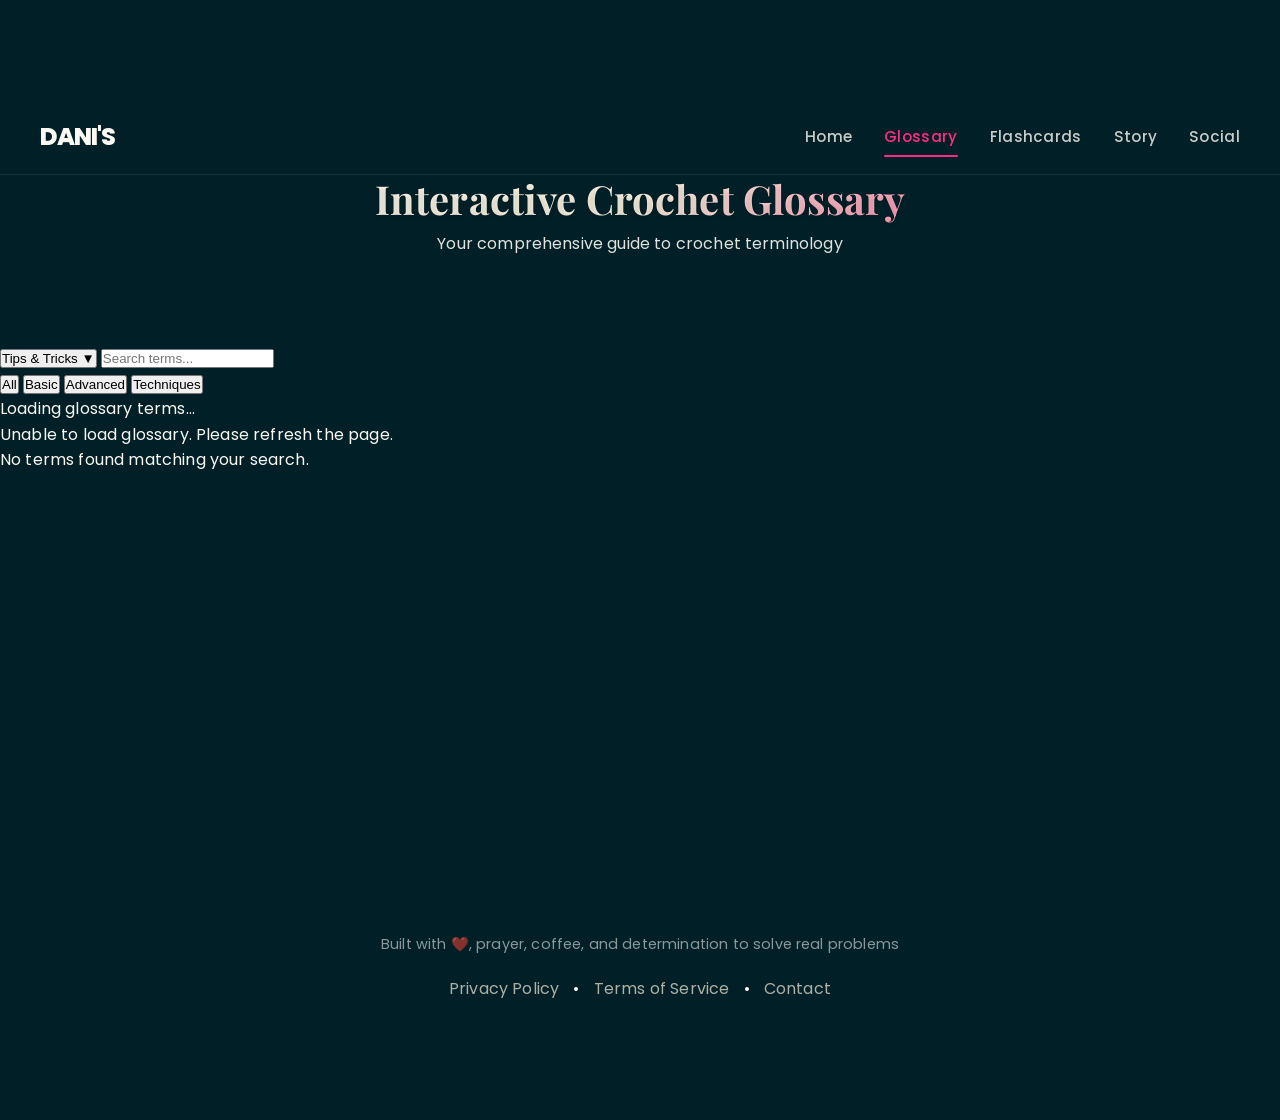
==== glossary.html @ 4606fe56 "Refactor navigation structure in glossary.html" ====
<!DOCTYPE html>
<html lang="en">
<head>
    <!-- Google tag (gtag.js) -->
<script async src="https://www.googletagmanager.com/gtag/js?id=G-P61S6S6L12"></script>
<script>
  window.dataLayer = window.dataLayer || [];
  function gtag(){dataLayer.push(arguments);}
  gtag('js', new Date());
  gtag('config', 'G-P61S6S6L12');
</script>
    <meta charset="UTF-8">
    <meta name="viewport" content="width=device-width, initial-scale=1.0">
    <title>Crochet Glossary - DANI'S</title>
    <link rel="stylesheet" href="styles.css">
    <link rel="stylesheet" href="glossary.css">
    <link href="https://fonts.googleapis.com/css2?family=Poppins:wght@300;400;600;700&family=Playfair+Display:wght@700&display=swap" rel="stylesheet">
</head>
<body>
    <!-- AdSense Top -->
    <div class="adsense-top">
        <ins class="adsbygoogle"
            style="display:block"
            data-ad-client="ca-pub-9422928756201532"
            data-ad-slot="5658247632"
            data-ad-format="horizontal"
            data-full-width-responsive="true"></ins>
        <script>
            (adsbygoogle = window.adsbygoogle || []).push({});
        </script>
    </div>    
    
    <!-- Navigation -->
                <nav id="nav">
            <a href="index.html" class="nav-brand">DANI'S</a>
            <div class="nav-links">
                <a href="index.html">Home</a>
                <a href="glossary.html" class="active">Glossary</a>
                <a href="flashcard.html">Flashcards</a>
                <a href="story.html">Story</a>
                <a href="follow.html">Social</a>
            </div>
        </nav>
    
    <!-- Header -->
    <div class="header">
        <h1>Interactive Crochet Glossary</h1>
        <p>Your comprehensive guide to crochet terminology</p>
    </div>
    
    <div class="content-wrapper">
        <!-- Search Section with Tips on same line -->
        <div class="glossary-search">
            <button id="tips-toggle" class="glossary-tips-btn">
                <span>Tips & Tricks</span>
                <span id="tips-arrow">▼</span>
            </button>
            <input type="text" id="search-input" class="glossary-search-input" placeholder="Search terms...">
            
            <!-- Tips dropdown -->
            <div id="tips-content" class="glossary-tips-content hidden">
                <p><strong>US vs UK Terms:</strong> Remember that UK terms are one step up from US terms!</p>
                <p><strong>Practice with Flashcards:</strong> Try our <a href="flashcard.html">interactive flashcards</a> to memorize terms faster.</p>
                <p><strong>Take the Quiz:</strong> Test your knowledge with our quizzes (coming soon!).</p>
                <p><strong>Difficulty Levels:</strong> 1 star = beginner, 5 stars = advanced.</p>
                <p><strong>Quick Search:</strong> Use the search bar to find specific stitches instantly.</p>
                <p><strong>Navigate Cards:</strong> Use the arrow buttons to browse through all crochet terms!</p>
            </div>
        </div>
        
        <!-- Main Content Area -->
        <div class="glossary-content">
            <!-- Filter Sidebar -->
            <div class="glossary-filters">
                <button class="glossary-filter-btn active" data-filter="all">All</button>
                <button class="glossary-filter-btn" data-filter="basic">Basic</button>
                <button class="glossary-filter-btn" data-filter="advanced">Advanced</button>
                <button class="glossary-filter-btn" data-filter="techniques">Techniques</button>
            </div>
            
            <!-- Grid Container with 3D effect -->
            <div class="glossary-container">
                <!-- Loading Message -->
                <div id="loading-message">Loading glossary terms...</div>
                
                <!-- Error Message -->
                <div id="error-message">Unable to load glossary. Please refresh the page.</div>
                
                <!-- No Results Message -->
                <div id="no-results">No terms found matching your search.</div>
                
                <!-- CAROUSEL: Grid container for cards -->
                <div class="glossary-terms">
                    <div id="terms-grid" class="glossary-grid">
                        <!-- Terms will be loaded here by glossary.js -->
                    </div>
                </div>
            </div>
        </div>
    </div>
    
    <!-- Footer -->
    <div class="footer">
        <p>Built with ❤️, prayer, coffee, and determination to solve real problems</p>
        <div style="margin-top: 20px;">
            <a href="privacy.html">Privacy Policy</a>
            <span style="margin: 0 10px;">•</span>
            <a href="privacy.html#terms">Terms of Service</a>
            <span style="margin: 0 10px;">•</span>
            <a href="privacy.html#contact">Contact</a>
        </div>
    </div>
    
    <!-- Sticky Navigation Script -->
    <script>
        window.addEventListener('scroll', function() {
            const nav = document.getElementById('nav');
            if (window.scrollY > 50) {
                nav.classList.add('scrolled');
            } else {
                nav.classList.remove('scrolled');
            }
        });
    </script>
    
    <!-- Load the external glossary.js file -->
    <script src="glossary.js"></script>
    
    <!-- AdSense Bottom -->
    <div class="adsense-bottom">
        <ins class="adsbygoogle"
            style="display:block"
            data-ad-client="ca-pub-9422928756201532"
            data-ad-slot="9304729040"
            data-ad-format="auto"
            data-full-width-responsive="true"></ins>
        <script>
            (adsbygoogle = window.adsbygoogle || []).push({});
        </script>
    </div>
</body>
</html>
---- styles.css ----
/* ===== ROOT VARIABLES ===== */
:root {
  --clr-primary-dark: #001f26;
  --clr-fuchsia: #ff2d82;
  --clr-coral: #ff6b7a;
  --clr-mauve: #d15694;
  --clr-secondary-dark: #3d1a2b;
  
  --clr-warm-white: #faf8f3;
  --clr-cream: #f6eedc;
  --clr-rich-brown: #4a2c2a;
  --clr-deep-chocolate: #2d1810;
  
  --font-primary: 'Poppins', -apple-system, BlinkMacSystemFont, sans-serif;
  --font-accent: 'Playfair Display', Georgia, serif;
  --font-display: 'Playfair Display', Georgia, serif;
  
  --space-xs: 0.5rem;
  --space-sm: 1rem;
  --space-md: 1.5rem;
  --space-lg: 2rem;
  --space-xl: 3rem;
  --space-2xl: 4rem;
  --space-xxl: 5rem;
  
  --shadow-sm: 0 2px 4px rgba(61, 26, 43, 0.1);
  --shadow-md: 0 4px 8px rgba(61, 26, 43, 0.15);
  --shadow-lg: 0 10px 15px rgba(61, 26, 43, 0.2);
  --shadow-xl: 0 20px 25px rgba(61, 26, 43, 0.25);
  --shadow-glow: 0 0 20px rgba(255, 45, 130, 0.3);
  --shadow-mauve: 0 10px 30px rgba(209, 86, 148, 0.3);
}

/* ===== BASE STYLES ===== */
* {
  margin: 0;
  padding: 0;
  box-sizing: border-box;
}

*::before,
*::after {
  box-sizing: inherit;
}

html {
  font-size: 16px;
  scroll-behavior: smooth;
  background: var(--clr-primary-dark);
}

body {
  font-family: var(--font-primary);
  background: var(--clr-primary-dark);
  color: var(--clr-warm-white);
  line-height: 1.6;
  overflow-x: hidden;
  min-height: 100vh;
  letter-spacing: 0.01em;
}

/* ===== LAYOUT ===== */
.container {
  max-width: 1200px;
  margin: 0 auto;
  padding: 40px var(--space-lg);
}

.container-wide {
  max-width: 1400px;
  margin: 0 auto;
  padding: 40px var(--space-lg);
}

.content-wrapper {
  padding-top: 40px;
  padding-bottom: 40px;
  min-height: calc(100vh - 400px);
}

/* ===== ADSENSE ===== */
.adsense-top {
  background: var(--clr-primary-dark);
  text-align: center;
  padding: 15px;
  min-height: 100px;
  position: relative;
  z-index: 10;
}

.adsense-bottom {
  background: var(--clr-primary-dark);
  text-align: center;
  padding: 15px;
  margin-top: 40px;
}

/* ===== NAVIGATION ===== */
#nav {
  background: var(--clr-primary-dark);
  padding: 18px 40px;
  display: flex;
  align-items: center;
  justify-content: space-between;
  position: sticky;
  top: 0;
  z-index: 100;
  border-bottom: 1px solid rgba(250, 248, 243, 0.08);
}

.nav-brand {
  font-family: var(--font-primary);
  font-size: 1.5rem;
  font-weight: 800;
  color: var(--clr-warm-white);
  text-decoration: none;
  letter-spacing: -1px;
  transition: color 0.3s ease;
}

.nav-brand:hover {
  color: var(--clr-fuchsia);
}

.nav-links {
  display: flex;
  gap: 32px;
  align-items: center;
}

.nav-links a {
  font-family: var(--font-primary);
  font-size: 0.95rem;
  font-weight: 500;
  color: var(--clr-warm-white);
  text-decoration: none;
  opacity: 0.8;
  transition: all 0.3s ease;
  letter-spacing: 0.02em;
  padding: 6px 0;
  position: relative;
}

.nav-links a:hover {
  opacity: 1;
  color: var(--clr-coral);
}

.nav-links a.active {
  opacity: 1;
  color: var(--clr-fuchsia);
}

.nav-links a.active::after {
  content: '';
  position: absolute;
  bottom: -2px;
  left: 0;
  right: 0;
  height: 2px;
  background: var(--clr-fuchsia);
  border-radius: 1px;
}

/* Screen Reader Only Text */
.sr-only {
    position: absolute;
    width: 1px;
    height: 1px;
    padding: 0;
    margin: -1px;
    overflow: hidden;
    clip: rect(0, 0, 0, 0);
    white-space: nowrap;
    border: 0;
}

/* ===== TYPOGRAPHY ===== */
.header {
  text-align: center;
  margin-bottom: var(--space-xl);
  padding: 0 20px;
}

.header h1 {
  font-size: clamp(1.8rem, 4vw, 2.5rem);
  font-weight: 700;
  color: var(--clr-warm-white);
  margin-bottom: var(--space-xs);
  background: linear-gradient(135deg, var(--clr-warm-white) 0%, var(--clr-cream) 50%, var(--clr-fuchsia) 100%);
  -webkit-background-clip: text;
  -webkit-text-fill-color: transparent;
  background-clip: text;
  text-shadow: 0 2px 4px rgba(0,0,0,0.1);
}

h1, h2, h3, h4, h5, h6 {
  font-family: var(--font-accent);
  font-weight: 700;
  line-height: 1.2;
  margin-bottom: var(--space-sm);
}

h1 { font-size: clamp(2rem, 5vw, 3rem); }
h2 { font-size: clamp(1.5rem, 4vw, 2.25rem); }
h3 { font-size: clamp(1.25rem, 3vw, 1.75rem); }

p {
  margin-bottom: var(--space-sm);
  color: var(--clr-warm-white);
  opacity: 0.9;
}

a {
  color: var(--clr-coral);
  text-decoration: none;
  transition: all 0.3s ease;
}

a:hover {
  color: var(--clr-fuchsia);
  text-decoration: underline;
}

/* ===== COMPONENTS ===== */
.btn {
  display: inline-block;
  padding: 12px 28px;
  background: linear-gradient(135deg, var(--clr-coral), var(--clr-fuchsia));
  color: var(--clr-warm-white);
  font-weight: 600;
  border-radius: 12px;
  transition: all 0.3s ease;
  box-shadow: var(--shadow-md);
  border: none;
  cursor: pointer;
  font-size: 1rem;
  text-align: center;
  text-decoration: none;
}

.btn:hover {
  transform: translateY(-2px);
  box-shadow: var(--shadow-lg);
  text-decoration: none;
}

.btn-secondary {
  background: transparent;
  border: 2px solid var(--clr-coral);
  color: var(--clr-coral);
}

.btn-secondary:hover {
  background: var(--clr-coral);
  color: var(--clr-warm-white);
}

/* ===== FOOTER ===== */
.footer,
.standard-footer {
  text-align: center;
  padding: var(--space-xl) var(--space-lg);
  margin-top: var(--space-xxl);
  position: relative;
  z-index: 1;
  background: var(--clr-primary-dark);
}

.footer p,
.footer-built {
  color: rgba(255, 255, 255, 0.6);
  font-size: 0.9rem;
}

.footer a,
.footer-links a {
  color: var(--clr-cream);
  opacity: 0.7;
}

.footer a:hover,
.footer-links a:hover {
  opacity: 1;
  text-decoration: none;
}

.footer-separator {
  color: var(--clr-cream);
  opacity: 0.4;
  margin: 0 10px;
}


/* ===== HOME PAGE ===== */
.intro {
  background: radial-gradient(ellipse at center top, #7a3355, #67294b, #5a1f3f);
  max-width: 850px;
  margin: 0 auto;
  padding: 70px;
  border-radius: 25px;
  text-align: left;
  box-shadow: 
    0 15px 35px rgba(79, 43, 58, 0.4),
    0 8px 20px rgba(0, 0, 0, 0.3);
  border: 1px solid rgba(250, 248, 243, 0.15);
}

.intro h1 {
  font-family: 'Poppins', sans-serif;
  font-size: 6rem;
  color: #001f26;
  margin: 0 0 5px 0;
  font-weight: 800;
  letter-spacing: -5px;
  text-shadow: 
    2px 2px 4px rgba(255, 255, 255, 0.5),
    -1px -1px 2px rgba(0, 0, 0, 0.3),
    0 0 10px rgba(255, 255, 255, 0.2);
}

.intro p:first-of-type {
  color: #ff6b7a;
  font-size: 1.3rem;
  margin-top: -50px;
  margin-bottom: 15px;
  font-weight: 600;
  line-height: 1.4;
}

.intro p:last-of-type {
  font-family: 'Crimson Text', serif;
  color: #c8b8a8;
  font-size: 1.8rem;
  margin: 35px 0 0 0;
  font-weight: 700;
  letter-spacing: 1px;
  text-align: center;
  line-height: 1.3;
  font-style: italic;
}

/* ===== STORY PAGE ===== */
.story-section {
  padding: var(--space-2xl) var(--space-2xl);
  background: rgba(61, 26, 43, 0.8);
  backdrop-filter: blur(20px);
  margin: var(--space-2xl) 0;
  border-radius: var(--space-lg);
}

.story-container {
  max-width: 1200px;
  margin: 0 auto;
  display: grid;
  grid-template-columns: 1fr 1.5fr;
  gap: 40px;
  align-items: start;
}

.mission-card {
  background: rgba(61, 26, 43, 0.8);
  backdrop-filter: blur(20px);
  border: 1px solid rgba(250,248,243,0.15);
  border-radius: var(--space-lg);
  padding: var(--space-2xl) var(--space-xl);
  transition: all 0.4s ease;
  position: relative;
  overflow: hidden;
}

.mission-card::before {
  content: '';
  position: absolute;
  top: 0;
  left: -100%;
  width: 100%;
  height: 100%;
  background: linear-gradient(90deg, transparent, rgba(255,107,122,0.1), transparent);
  transition: left 0.6s ease;
}

.mission-card:hover::before {
  left: 100%;
}

.mission-card:hover {
  transform: translateY(-10px);
  border-color: var(--clr-coral);
  box-shadow: var(--shadow-mauve);
  background: rgba(61, 26, 43, 0.9);
}

.sanctification-box {
  background: var(--clr-rich-brown);
  border-radius: 20px;
  padding: 30px;
  margin: 40px 0;
  border: 2px dashed var(--clr-coral);
  text-align: center;
  position: relative;
  overflow: hidden;
}

/* ===== FOLLOW PAGE ===== */
.social-list {
  list-style: none;
  padding: 0;
  margin: 40px auto;
  max-width: 700px;
  background: transparent !important;
}

.social-list li {
  display: flex;
  align-items: center;
  justify-content: space-between;
  padding: 20px 0;
  border-bottom: 1px solid rgba(250, 248, 243, 0.1);
  background: transparent !important;
}

.social-list li:last-child {
  border-bottom: none;
}

.social-info {
  display: flex;
  align-items: center;
  gap: 15px;
}

.social-info svg {
  width: 24px;
  height: 24px;
  flex-shrink: 0;
}

.social-details h3 {
  color: var(--clr-cream);
  font-size: 1.1rem;
  margin: 0;
  font-weight: 600;
}

.social-details p {
  color: var(--clr-warm-white);
  font-size: 0.9rem;
  margin: 2px 0 0 0;
  opacity: 0.8;
}

.social-link {
  background: transparent;
  padding: 8px 20px;
  border-radius: 6px;
  text-decoration: none;
  font-weight: 600;
  font-size: 0.9rem;
  width: 140px;
  text-align: center;
  transition: all 0.3s ease;
  border: 2px solid;
  display: inline-block;
  flex-shrink: 0;
  white-space: nowrap;
}

.social-link:hover {
  transform: translateY(-2px);
  box-shadow: 0 4px 12px rgba(0, 0, 0, 0.2);
  text-decoration: none;
}

.instagram-link { color: var(--clr-fuchsia); border-color: var(--clr-fuchsia); }
.instagram-link:hover { background: var(--clr-fuchsia); color: var(--clr-warm-white); }

.pinterest-link { color: var(--clr-mauve); border-color: var(--clr-mauve); }
.pinterest-link:hover { background: var(--clr-mauve); color: var(--clr-warm-white); }

.youtube-link { color: var(--clr-coral); border-color: var(--clr-coral); }
.youtube-link:hover { background: var(--clr-coral); color: var(--clr-warm-white); }

.tiktok-link { color: var(--clr-fuchsia); border-color: var(--clr-fuchsia); }
.tiktok-link:hover { background: var(--clr-fuchsia); color: var(--clr-warm-white); }

.linkedin-link { color: var(--clr-mauve); border-color: var(--clr-mauve); }
.linkedin-link:hover { background: var(--clr-mauve); color: var(--clr-warm-white); }

.facebook-link { color: var(--clr-coral); border-color: var(--clr-coral); }
.facebook-link:hover { background: var(--clr-coral); color: var(--clr-warm-white); }

.discord-link { color: var(--clr-fuchsia); border-color: var(--clr-fuchsia); }
.discord-link:hover { background: var(--clr-fuchsia); color: var(--clr-warm-white); }

.github-link { color: var(--clr-mauve); border-color: var(--clr-mauve); }
.github-link:hover { background: var(--clr-mauve); color: var(--clr-warm-white); }

.spotify-link { color: var(--clr-coral); border-color: var(--clr-coral); }
.spotify-link:hover { background: var(--clr-coral); color: var(--clr-warm-white); }

.note-box {
  max-width: 700px;
  margin: 40px auto;
  padding: 30px;
  background: rgba(0, 56, 64, 0.2);
  border-radius: 10px;
}

.note-box p {
  color: var(--clr-cream);
  font-size: 0.95rem;
  line-height: 1.6;
  margin: 0;
}

.spotify-section {
  max-width: 700px;
  margin: 40px auto;
  padding: 30px;
}

.spotify-section h3 {
  color: var(--clr-coral);
  font-size: 1.3rem;
  margin-bottom: 20px;
  text-align: center;
  font-family: var(--font-display);
}

/* ===== PRIVACY PAGE ===== */
.privacy-container,
.legal-container {
  max-width: 900px;
  margin: 40px auto;
  padding: 60px 40px;
  background: rgba(61, 26, 43, 0.8);
  backdrop-filter: blur(20px);
  border-radius: 20px;
  border: 1px solid rgba(250,248,243,0.15);
}

.privacy-container h1,
.legal-container h1 {
  color: var(--clr-cream);
  margin-bottom: 30px;
}

.privacy-container h2,
.legal-container h2 {
  color: var(--clr-coral);
  margin-top: 40px;
  margin-bottom: 20px;
}

.privacy-container p,
.legal-container p {
  color: var(--clr-warm-white);
  opacity: 0.9;
  line-height: 1.8;
}

/* ===== RESPONSIVE ===== */
@media (max-width: 768px) {
  #nav {
    padding: 14px 20px;
    flex-wrap: wrap;
    gap: 10px;
  }
  
  .nav-brand {
    font-size: 1.3rem;
  }
  
  .nav-links {
    gap: 18px;
  }
  
  .nav-links a {
    font-size: 0.85rem;
  }
  
  .intro {
    padding: 40px 30px;
  }
  
  .intro h1 {
    font-size: 4rem;
  }
  
  .story-container {
    grid-template-columns: 1fr;
  }
  
  .social-list {
    padding: 0 20px;
  }
  
  .social-link {
    width: 100px;
    padding: 6px 10px;
    font-size: 0.85rem;
  }
  
  .container {
    padding: 30px 20px;
  }
  
  .privacy-container,
  .legal-container {
    padding: 40px 20px;
    margin: 20px;
  }
}

@media (max-width: 480px) {
  #nav {
    flex-direction: column;
    padding: 12px 16px;
    gap: 8px;
  }
  
  .nav-links {
    gap: 14px;
    flex-wrap: wrap;
    justify-content: center;
  }
  
  .nav-links a {
    font-size: 0.8rem;
  }
  
  .header h1 {
    font-size: 1.5rem;
  }
}

/* ===== UTILITIES ===== */
.text-center { text-align: center; }
.text-left { text-align: left; }
.text-right { text-align: right; }

.mt-0 { margin-top: 0; }
.mt-1 { margin-top: var(--space-sm); }
.mt-2 { margin-top: var(--space-md); }
.mt-3 { margin-top: var(--space-lg); }
.mt-4 { margin-top: var(--space-xl); }
.mt-5 { margin-top: var(--space-xxl); }

.mb-0 { margin-bottom: 0; }
.mb-1 { margin-bottom: var(--space-sm); }
.mb-2 { margin-bottom: var(--space-md); }
.mb-3 { margin-bottom: var(--space-lg); }
.mb-4 { margin-bottom: var(--space-xl); }
.mb-5 { margin-bottom: var(--space-xxl); }

.hidden { display: none; }
.block { display: block; }
.inline-block { display: inline-block; }
.flex { display: flex; }
.grid { display: grid; }

/* ===== ANIMATIONS ===== */
@keyframes fadeIn {
  from {
    opacity: 0;
    transform: translateY(20px);
  }
  to {
    opacity: 1;
    transform: translateY(0);
  }
}

@keyframes float {
  0%, 100% { transform: translateY(0); }
  50% { transform: translateY(-10px); }
}

@keyframes pulse {
  0%, 100% { opacity: 1; }
  50% { opacity: 0.7; }
}

.animate-fadeIn {
  animation: fadeIn 0.6s ease-out forwards;
}

.animate-float {
  animation: float 3s ease-in-out infinite;
}

.animate-pulse {
  animation: pulse 2s ease-in-out infinite;
}
/* ===== ACCENT BACKGROUND IMAGES ===== */
.pattern-bg,
.granny-bg {
  padding: 40px;
  background-size: cover;
  background-position: center;
  opacity: 0.15;
}
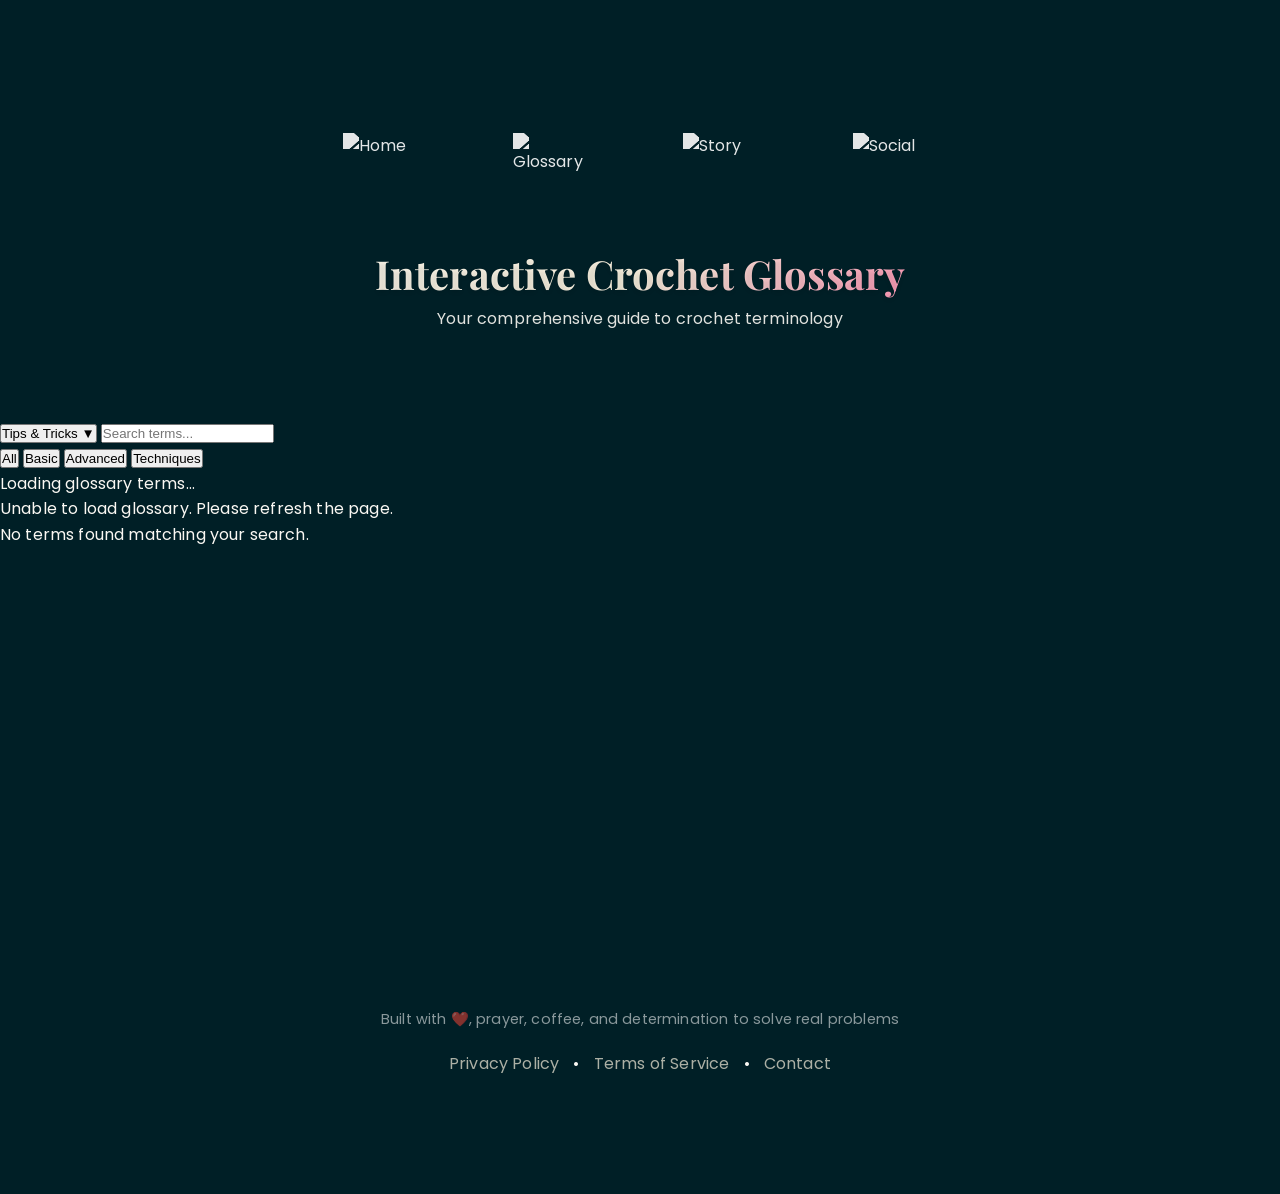
==== commit 7c41970c: "Refactor navigation structure in glossary.html" ====
--- a/glossary.html
+++ b/glossary.html
@@ -31,15 +31,25 @@
     </div>    
     
     <!-- Navigation -->
-                <nav id="nav">
-            <a href="index.html" class="nav-brand">DANI'S</a>
-            <div class="nav-links">
-                <a href="index.html">Home</a>
-                <a href="glossary.html" class="active">Glossary</a>
-                <a href="flashcard.html">Flashcards</a>
-                <a href="story.html">Story</a>
-                <a href="follow.html">Social</a>
+                        <nav id="nav">
+            <a href="index.html">
+                <img src="images/home-heart-door.png" alt="Home">
+            </a>
+            <div class="nav-dropdown">
+                <a href="glossary.html" class="active">
+                    <img src="images/file-folder-magazne-lable.png" alt="Glossary">
+                </a>
+                <div class="dropdown-menu">
+                    <a href="glossary.html">Glossary</a>
+                    <a href="flashcard.html">Flashcards</a>
+                </div>
             </div>
+            <a href="story.html">
+                <img src="images/slip-knot-first-chain.png" alt="Story">
+            </a>
+            <a href="follow.html">
+                <img src="images/yarn-ball-insert-crochet-hook.png" alt="Social">
+            </a>
         </nav>
     
     <!-- Header -->
@@ -140,3 +150,7 @@
     </div>
 </body>
 </html>
+
+    </div>
+</body>
+</html>
--- a/styles.css
+++ b/styles.css
@@ -98,68 +98,140 @@
 /* ===== NAVIGATION ===== */
 #nav {
   background: var(--clr-primary-dark);
-  padding: 18px 40px;
+  padding: 25px 0;
   display: flex;
+  gap: 70px;
   align-items: center;
-  justify-content: space-between;
+  justify-content: center;
   position: sticky;
   top: 0;
   z-index: 100;
-  border-bottom: 1px solid rgba(250, 248, 243, 0.08);
-}
-
-.nav-brand {
-  font-family: var(--font-primary);
-  font-size: 1.5rem;
-  font-weight: 800;
-  color: var(--clr-warm-white);
+}
+
+#nav a {
+  display: flex;
+  align-items: center;
+  justify-content: center;
   text-decoration: none;
-  letter-spacing: -1px;
-  transition: color 0.3s ease;
-}
-
-.nav-brand:hover {
-  color: var(--clr-fuchsia);
-}
-
-.nav-links {
-  display: flex;
-  gap: 32px;
-  align-items: center;
-}
-
-.nav-links a {
-  font-family: var(--font-primary);
-  font-size: 0.95rem;
-  font-weight: 500;
-  color: var(--clr-warm-white);
-  text-decoration: none;
-  opacity: 0.8;
   transition: all 0.3s ease;
-  letter-spacing: 0.02em;
-  padding: 6px 0;
+  height: 100px;
+  width: 100px;
   position: relative;
 }
 
-.nav-links a:hover {
-  opacity: 1;
-  color: var(--clr-coral);
-}
-
-.nav-links a.active {
-  opacity: 1;
-  color: var(--clr-fuchsia);
-}
-
-.nav-links a.active::after {
+#nav a:hover {
+  transform: translateY(-3px);
+}
+
+#nav a.active::after {
   content: '';
   position: absolute;
-  bottom: -2px;
-  left: 0;
-  right: 0;
-  height: 2px;
-  background: var(--clr-fuchsia);
-  border-radius: 1px;
+  bottom: -35px;
+  left: 50%;
+  transform: translateX(-50%) rotate(90deg);
+  width: 300px;
+  height: 80px;
+  background-image: url('images/crochet-hook.png');
+  background-size: contain;
+  background-repeat: no-repeat;
+  background-position: center;
+  filter: brightness(0) saturate(100%) invert(76%) sepia(20%) saturate(300%) hue-rotate(300deg) brightness(95%) contrast(88%);
+}
+
+#nav img {
+  width: 85px;
+  height: 85px;
+  object-fit: contain;
+  filter: brightness(0) saturate(100%) invert(98%) sepia(5%) saturate(50%) hue-rotate(20deg) brightness(105%) contrast(98%);
+  opacity: 0.9;
+  transition: all 0.3s ease;
+}
+
+#nav img:hover {
+  opacity: 1;
+  filter: brightness(0) saturate(100%) invert(65%) sepia(30%) saturate(500%) hue-rotate(340deg) brightness(110%) contrast(90%);
+}
+
+/* Dropdown Menu Styles */
+.nav-dropdown {
+    position: relative;
+    display: inline-block;
+}
+
+#nav .nav-dropdown > a {
+    display: flex;
+    align-items: center;
+    justify-content: center;
+    height: 100px;
+    width: 100px;
+    position: relative;
+}
+
+.nav-dropdown .dropdown-menu {
+    position: absolute;
+    top: 90px;
+    left: 50%;
+    transform: translateX(-50%);
+    background-color: rgba(0, 31, 38, 0.98);
+    border-radius: 8px;
+    padding: 0;
+    min-width: 140px;
+    box-shadow: 0 4px 16px rgba(0, 0, 0, 0.3);
+    opacity: 0;
+    visibility: hidden;
+    transition: opacity 0.3s ease, visibility 0.3s ease;
+    z-index: 1000;
+}
+
+.nav-dropdown:hover .dropdown-menu,
+.nav-dropdown:focus-within .dropdown-menu {
+    opacity: 1;
+    visibility: visible;
+}
+
+.nav-dropdown .dropdown-menu a {
+    display: block;
+    padding: 12px 20px;
+    color: #faf8f3;
+    text-decoration: none;
+    font-size: 0.95rem;
+    font-family: var(--font-primary);
+    text-align: center;
+    transition: all 0.2s ease;
+    border-radius: 8px;
+    height: auto;
+    width: auto;
+}
+
+.nav-dropdown .dropdown-menu a:first-child {
+    border-radius: 8px 8px 0 0;
+}
+
+.nav-dropdown .dropdown-menu a:last-child {
+    border-radius: 0 0 8px 8px;
+}
+
+.nav-dropdown .dropdown-menu a:hover {
+    background-color: rgba(255, 107, 122, 0.15);
+    color: #ff6b7a;
+    transform: none;
+}
+
+.nav-dropdown .dropdown-menu a::after {
+    display: none;
+}
+
+.nav-dropdown .dropdown-menu a img {
+    display: none;
+}
+
+@media (hover: none) {
+    .nav-dropdown .dropdown-menu {
+        min-width: 160px;
+    }
+    .nav-dropdown .dropdown-menu a {
+        padding: 16px 20px;
+    }
 }
 
 /* Screen Reader Only Text */
@@ -563,21 +635,18 @@
 /* ===== RESPONSIVE ===== */
 @media (max-width: 768px) {
   #nav {
-    padding: 14px 20px;
-    flex-wrap: wrap;
-    gap: 10px;
-  }
-  
-  .nav-brand {
-    font-size: 1.3rem;
-  }
-  
-  .nav-links {
-    gap: 18px;
-  }
-  
-  .nav-links a {
-    font-size: 0.85rem;
+    gap: 30px;
+    padding: 15px 0;
+  }
+  
+  #nav img {
+    width: 60px;
+    height: 60px;
+  }
+  
+  #nav a {
+    height: 70px;
+    width: 70px;
   }
   
   .intro {
@@ -615,19 +684,12 @@
 
 @media (max-width: 480px) {
   #nav {
-    flex-direction: column;
-    padding: 12px 16px;
-    gap: 8px;
-  }
-  
-  .nav-links {
-    gap: 14px;
-    flex-wrap: wrap;
-    justify-content: center;
-  }
-  
-  .nav-links a {
-    font-size: 0.8rem;
+    gap: 40px;
+  }
+  
+  #nav img {
+    width: 50px;
+    height: 50px;
   }
   
   .header h1 {
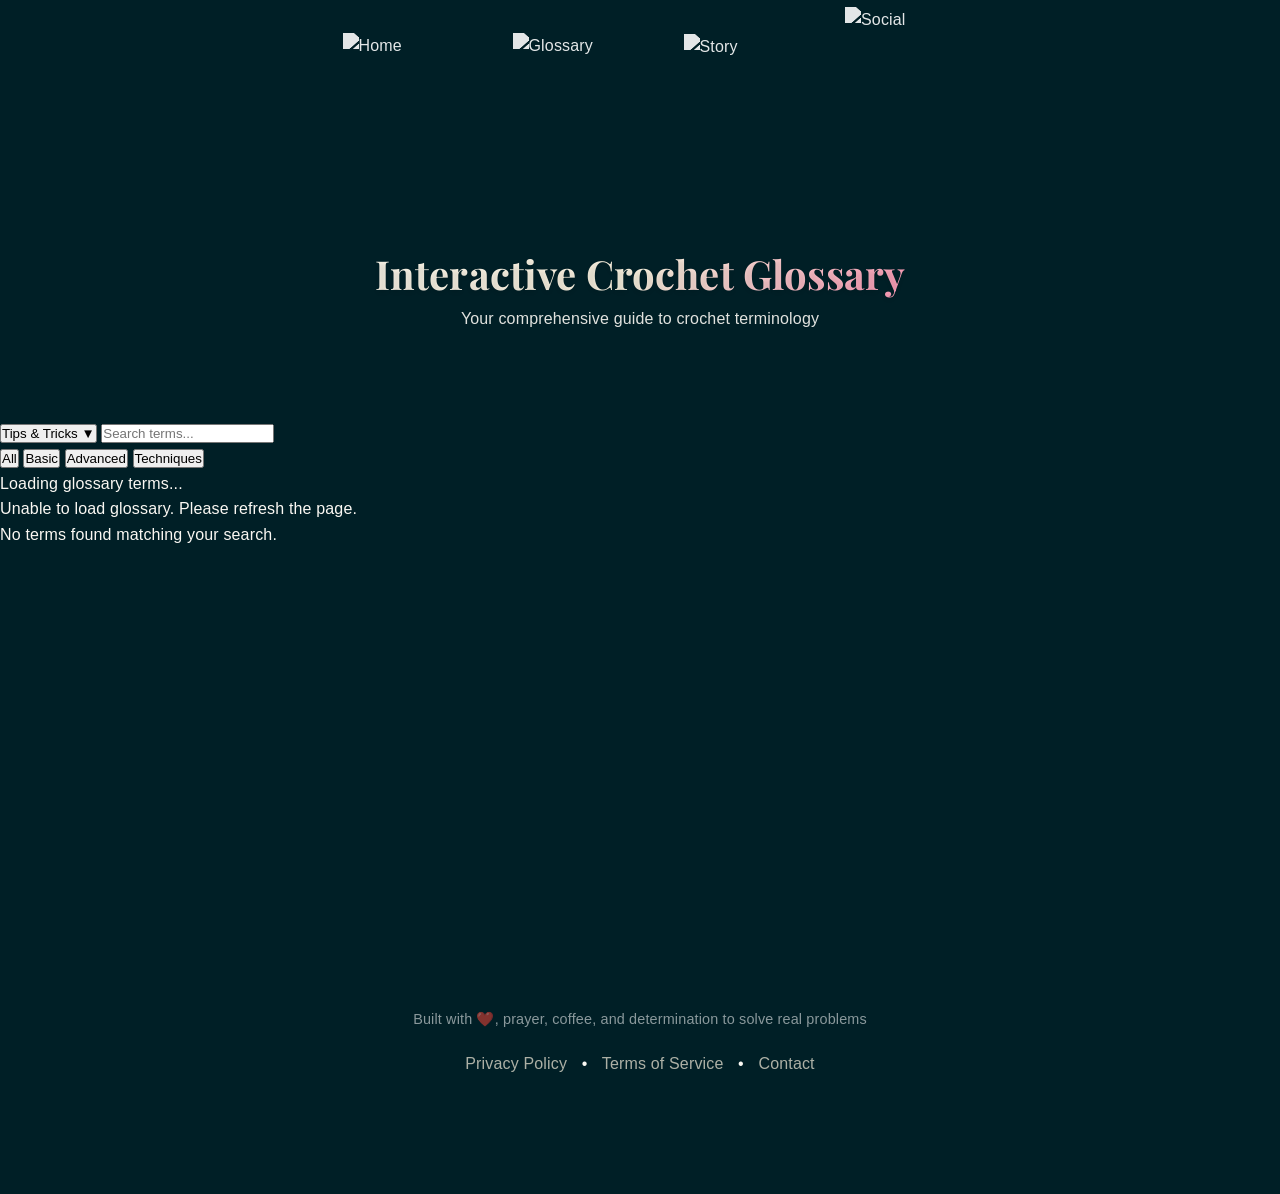
==== commit 82890e85: "Replace Poppins font with Plus Jakarta Sans" ====
--- a/glossary.html
+++ b/glossary.html
@@ -14,7 +14,7 @@
     <title>Crochet Glossary - DANI'S</title>
     <link rel="stylesheet" href="styles.css">
     <link rel="stylesheet" href="glossary.css">
-    <link href="https://fonts.googleapis.com/css2?family=Poppins:wght@300;400;600;700&family=Playfair+Display:wght@700&display=swap" rel="stylesheet">
+    <link href="https://fonts.googleapis.com/css2?family=Plus+Jakarta+Sans:wght@300;400;600;700&family=Playfair+Display:wght@700&display=swap" rel="stylesheet">
 </head>
 <body>
     <!-- AdSense Top -->
--- a/styles.css
+++ b/styles.css
@@ -57,6 +57,7 @@
   overflow-x: hidden;
   min-height: 100vh;
   letter-spacing: 0.01em;
+  padding-top: 150px;
 }
 
 /* ===== LAYOUT ===== */
@@ -103,8 +104,10 @@
   gap: 70px;
   align-items: center;
   justify-content: center;
-  position: sticky;
+  position: fixed;
   top: 0;
+  left: 0;
+  right: 0;
   z-index: 100;
 }
 
@@ -139,13 +142,16 @@
 }
 
 #nav img {
-  width: 85px;
-  height: 85px;
   object-fit: contain;
   filter: brightness(0) saturate(100%) invert(98%) sepia(5%) saturate(50%) hue-rotate(20deg) brightness(105%) contrast(98%);
   opacity: 0.9;
   transition: all 0.3s ease;
 }
+
+#nav a:nth-child(1) img { width: 85px; height: 85px; }
+#nav .nav-dropdown img { width: 90px; height: 90px; }
+#nav a:nth-child(3) img { width: 83px; height: 83px; }
+#nav a:nth-child(4) img { width: 137px; height: 137px; }
 
 #nav img:hover {
   opacity: 1;
@@ -640,13 +646,17 @@
   }
   
   #nav img {
-    width: 60px;
-    height: 60px;
+    width: 60px !important;
+    height: 60px !important;
   }
   
   #nav a {
     height: 70px;
     width: 70px;
+  }
+  
+  body {
+    padding-top: 100px;
   }
   
   .intro {
@@ -688,8 +698,8 @@
   }
   
   #nav img {
-    width: 50px;
-    height: 50px;
+    width: 50px !important;
+    height: 50px !important;
   }
   
   .header h1 {
